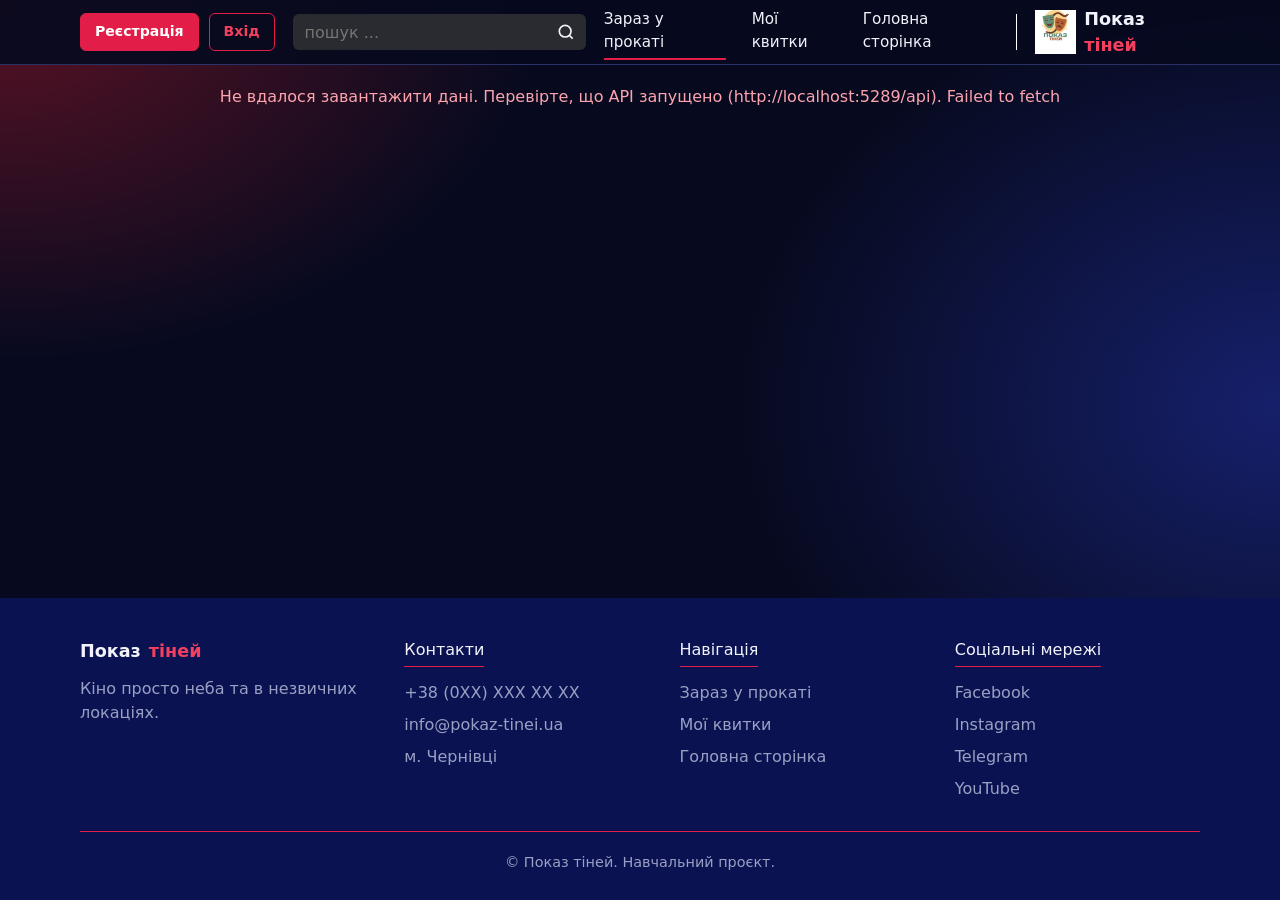
==== frontend/booking.html @ ea121859 "v0.5" ====
<!DOCTYPE html>
<html lang="uk">
<head>
  <meta charset="UTF-8">
  <meta name="viewport" content="width=device-width, initial-scale=1">
  <title>Бронювання — Показ тіней</title>
  <link rel="stylesheet" href="main.css">
</head>
<body>
<div id="header"></div>
<main class="wrap" id="content"><p class="msg">Завантаження…</p></main>
<div id="footer"></div>

<script src="app.js"></script>
<script>
header("films"); footer();

const $ = id => document.getElementById(id);
const qs = new URLSearchParams(location.search);
const ROWS = ["A", "B", "C", "D", "E"], VIP_ROWS = ["E"];   // останній ряд VIP, ціна ×1.5
const selected = new Set();
let movie, sessions = [], session, taken = new Set();

const isVip = code => VIP_ROWS.includes(code[0]);
const seatPrice = code => isVip(code) ? Math.round(session.price * 1.5) : Number(session.price);
const box = $("content");

(async () => {
  try {
    const sid = Number(qs.get("session")), mid = Number(qs.get("movie"));
    const all = await api("/sessions");
    const picked = sid ? all.find(s => s.id === sid) : null;
    const movieId = picked ? picked.movieId : mid;
    if (!movieId) { location.replace("catalog.html"); return; }

    movie = await api("/movies/" + movieId);
    sessions = all.filter(s => s.movieId === movieId && new Date(s.startTime) > new Date())
                  .sort((a, b) => new Date(a.startTime) - new Date(b.startTime));
    if (!sessions.length) {
      box.innerHTML = `<p class="msg">Для цього фільму поки немає сеансів. <a href="catalog.html" style="text-decoration:underline">До каталогу</a></p>`;
      return;
    }
    session = sessions.find(s => s.id === sid) || sessions[0];
    draw();
    fillDates();
    await loadSession(session);
  } catch (e) { showError(box, e); }
})();

function draw() {
  box.innerHTML = `
    <div class="bk">
      <div>
        <h1>${esc(movie.title)}</h1>
        <div class="metaline">
          <span class="tag">${esc(movie.genre)}</span><span>${durText(movie.durationMinutes)}</span>
          ${movie.rating != null ? `<span class="star">★ ${esc(movie.rating)}</span>` : ""}
        </div>
        <p class="clamp">${esc(movie.description)}</p>

        <div class="panel">
          <h3>Оберіть параметри</h3>
          <div class="params">
            <label>Дата<select id="dsel"></select></label>
            <label>Час<select id="tsel"></select></label>
          </div>
        </div>

        <div class="panel">
          <h3>Оберіть місця</h3>
          <div class="screen"></div><div class="scr-l">ЕКРАН</div>
          <div id="seats"></div>
          <div class="legend">
            <span><i class="sw" style="background:#555"></i>Вільне</span>
            <span><i class="sw" style="background:#000;border-color:#fff"></i>Зайняте</span>
            <span><i class="sw" style="background:#9b0000"></i>VIP</span>
            <span><i class="sw" style="background:#ff4d6d;border-color:#fff"></i>Обране</span>
          </div>
        </div>
      </div>

      <aside class="panel sum">
        <h3>Підсумок бронювання</h3>
        <dl>
          <dt>Фільм:</dt><dd id="s-film"></dd>
          <dt>Дата:</dt><dd id="s-date"></dd>
          <dt>Час:</dt><dd id="s-time"></dd>
          <dt>Локація:</dt><dd id="s-loc"></dd>
          <dt>Місця:</dt><dd id="s-seats"></dd>
          <dt>Тип квитка:</dt><dd id="s-type"></dd>
        </dl>
        <div class="total"><span>Всього:</span><b id="s-total"></b></div>
        <button class="btn" id="buy" disabled>${USER_ID ? "Підтвердити бронювання" : "Увійти й забронювати"}</button>
        <small>Натиснувши кнопку, ви погоджуєтесь з умовами бронювання</small>
      </aside>
    </div>`;

  $("dsel").onchange = () => {
    session = sessions.find(s => dayKey(s.startTime) === $("dsel").value);
    fillTimes();
    loadSession(session);
  };
  $("tsel").onchange = () => loadSession(sessions.find(s => s.id === Number($("tsel").value)));

  $("seats").onclick = e => {
    const b = e.target.closest(".seat");
    if (!b || b.disabled) return;
    const code = b.dataset.s;
    selected.has(code) ? selected.delete(code) : selected.add(code);
    renderSeats();
    updateSummary();
  };

  $("buy").onclick = async () => {
    if (!USER_ID) {
      location.href = "login.html?next=" + encodeURIComponent("booking.html?session=" + session.id);
      return;
    }
    $("buy").disabled = true;
    try {
      for (const seat of selected) {
        await api("/tickets", { method: "POST", body: JSON.stringify({ sessionId: session.id, userId: USER_ID, seatNumber: seat }) });
      }
      toast("Бронювання підтверджено");
      setTimeout(() => location.href = "tickets.html", 900);
    } catch (err) {
      toast(err.detail || "Не вдалося забронювати");
      await loadSession(session);
    }
  };
}

function fillDates() {
  const today = dayKey(new Date());
  const days = [...new Set(sessions.map(s => dayKey(s.startTime)))];
  $("dsel").innerHTML = days.map(d => {
    const s = sessions.find(x => dayKey(x.startTime) === d);
    return `<option value="${d}" ${d === dayKey(session.startTime) ? "selected" : ""}>${d === today ? "Сьогодні, " : ""}${fmtDate(s.startTime)}</option>`;
  }).join("");
  fillTimes();
}

function fillTimes() {
  const list = sessions.filter(s => dayKey(s.startTime) === $("dsel").value);
  $("tsel").innerHTML = list.map(s =>
    `<option value="${s.id}" ${s.id === session.id ? "selected" : ""}>${fmtTime(s.startTime)}${s.location ? " · " + esc(s.location) : ""}${s.hall ? " · " + esc(s.hall) : ""}</option>`
  ).join("");
}

async function loadSession(s) {
  session = s;
  selected.clear();
  taken = new Set();
  try {
    const tickets = await api("/tickets");
    tickets.filter(t => t.sessionId === s.id && !isCancelled(t.status)).forEach(t => taken.add(t.seatNumber));
  } catch {}
  renderSeats();
  updateSummary();
}

function renderSeats() {
  const seat = r => i => {
    const code = r + i;
    const cls = ["seat", VIP_ROWS.includes(r) ? "vip" : "", taken.has(code) ? "taken" : "", selected.has(code) ? "sel" : ""].join(" ");
    return `<button class="${cls}" data-s="${code}" ${taken.has(code) ? "disabled" : ""}
      aria-pressed="${selected.has(code)}" aria-label="Місце ${code}${VIP_ROWS.includes(r) ? ", VIP" : ""}">${i}</button>`;
  };
  $("seats").innerHTML = ROWS.map(r => `
    <div class="srow"><b>${r}</b>
      <div class="half">${[1, 2, 3, 4].map(seat(r)).join("")}</div>
      <div class="half">${[5, 6, 7, 8].map(seat(r)).join("")}</div>
    </div>`).join("");
}

function updateSummary() {
  const seats = [...selected].sort((a, b) => a.localeCompare(b, undefined, { numeric: true }));
  const types = [...new Set(seats.map(c => isVip(c) ? "VIP" : "Стандарт"))];
  const total = seats.reduce((sum, c) => sum + seatPrice(c), 0);
  $("s-film").textContent = movie.title;
  $("s-date").textContent = fmtDate(session.startTime);
  $("s-time").textContent = fmtTime(session.startTime);
  $("s-loc").textContent = session.location || "—";
  $("s-seats").textContent = seats.length ? seats.join(", ") : "—";
  $("s-type").textContent = types.length ? types.join(", ") : "—";
  $("s-total").textContent = price(total);
  $("buy").disabled = !seats.length;
}
</script>
</body>
</html>
---- frontend/main.css ----
:root{--bg:#070a1f;--panel:#0d1233;--panel2:#141a45;--line:#2a3166;--red:#e11d48;--red-hover:#f43f5e;--text:#f2f3fa;--muted:#9aa0c3;--ok:#34d399}
*{box-sizing:border-box;margin:0;padding:0}
html{scroll-behavior:smooth}
body{font-family:Inter,system-ui,-apple-system,"Segoe UI",sans-serif;color:var(--text);min-height:100vh;display:flex;flex-direction:column;line-height:1.5;
  background:radial-gradient(900px 600px at 0 0,#5a1224 0,transparent 60%),radial-gradient(900px 700px at 100% 45%,#16206b 0,transparent 60%),var(--bg);background-attachment:fixed}
main{flex:1}
a{color:inherit;text-decoration:none}
:focus-visible{outline:2px solid var(--red-hover);outline-offset:2px}
.wrap{max-width:1160px;margin:0 auto;padding:0 20px}
h1,h2,h3{font-weight:500}

/* ---------- шапка ---------- */
header.top{position:sticky;top:0;z-index:20;background:rgba(7,10,31,.92);backdrop-filter:blur(8px);border-bottom:1px solid var(--line)}
header.top .wrap{display:flex;align-items:center;gap:18px;height:64px}
.auth{display:flex;gap:10px;align-items:center}
.hsearch{display:flex;align-items:center;background:#2a2b30;border-radius:6px;width:300px;max-width:30vw}
.hsearch input{flex:1;min-width:0;height:36px;background:none;border:0;color:var(--text);font:inherit;padding:0 12px}
.hsearch button{background:none;border:0;color:var(--text);padding:0 10px;cursor:pointer;display:flex}
nav{display:flex;gap:26px;margin-left:auto;font-size:.95rem}
nav a{padding:4px 0;border-bottom:2px solid transparent}
nav a.active{border-bottom-color:var(--red)}
nav a:hover{color:var(--red-hover)}
.hdiv{width:1px;height:36px;background:#fff}
.logo{display:flex;align-items:center;gap:8px;font-weight:700;font-size:1.1rem}
.logo img{height:44px;width:auto}
.logo em{color:var(--red-hover);font-style:normal}
.avatar{width:38px;height:38px;border-radius:50%;background:var(--red);display:grid;place-items:center;font-weight:700}

/* ---------- кнопки ---------- */
.btn{display:inline-flex;align-items:center;justify-content:center;gap:8px;border:1px solid var(--red);cursor:pointer;font:inherit;font-weight:600;padding:10px 20px;border-radius:6px;background:var(--red);color:#fff;transition:background .15s}
.btn:hover{background:var(--red-hover);border-color:var(--red-hover)}
.btn.outline{background:transparent;color:var(--red-hover)}
.btn.outline:hover{background:rgba(225,29,72,.14)}
.btn.ghost{background:transparent;border-color:var(--line);color:var(--text)}
.btn.ghost:hover{border-color:var(--red-hover);background:transparent}
.btn.small{padding:7px 14px;font-size:.88rem}
.btn:disabled{opacity:.45;cursor:not-allowed}

/* ---------- рейтинг / тривалість ---------- */
.meta{display:flex;gap:18px;align-items:center;flex-wrap:wrap;margin:14px 0 18px}
.meta span{display:flex;align-items:center;gap:6px}
.rate small{color:var(--muted)}
.imdb{background:#f5c518;color:#000;font-weight:800;font-size:.62rem;padding:1px 4px;border-radius:3px}

/* ---------- слайдер ---------- */
.hero{position:relative;height:clamp(320px,42vw,440px);overflow:hidden;background:#000}
.slide{position:absolute;inset:0;opacity:0;transition:opacity .7s;display:flex;align-items:center;justify-content:flex-end;
  padding:0 max(20px,calc((100% - 1120px)/2));background:linear-gradient(135deg,#3a0f25,#101a55) center/cover no-repeat}
.slide::before{content:"";position:absolute;inset:0;background:linear-gradient(270deg,rgba(0,0,0,.78),rgba(0,0,0,.1) 75%)}
.slide.on{opacity:1}
.slide-body{position:relative;max-width:460px;text-align:right}
.slide-body h1{font-size:clamp(1.6rem,3.6vw,2.4rem);font-weight:700;text-transform:uppercase}
.slide-body p{color:#e3e5f5;font-size:.9rem;display:-webkit-box;-webkit-line-clamp:5;-webkit-box-orient:vertical;overflow:hidden;margin-top:10px}
.slide-body .meta{justify-content:flex-end}
.hero .ctrl{position:absolute;left:0;right:0;bottom:16px;display:flex;justify-content:center;align-items:center;gap:12px;z-index:2}
.arrow,.rail-arrow{width:38px;height:38px;border-radius:50%;border:1px solid var(--red);background:rgba(7,10,31,.8);color:var(--red-hover);font-size:1.4rem;cursor:pointer;line-height:1}
.dots{display:flex;gap:8px}
.dot{width:10px;height:10px;border-radius:50%;border:0;background:rgba(255,255,255,.35);cursor:pointer}
.dot.on{background:var(--red)}

/* ---------- секції і каруселі ---------- */
.block{padding:34px 0 8px}
.shead{display:flex;justify-content:space-between;align-items:center;margin-bottom:20px;gap:12px}
.shead h2,.block>h2{font-size:1.8rem}
.sep{border:0;border-top:1px solid var(--red);margin:30px 0 0;opacity:.8}
.railwrap{position:relative}
.rail{--n:4;--gap:24px;display:flex;gap:var(--gap);overflow-x:auto;scroll-snap-type:x mandatory;scrollbar-width:none}
.rail::-webkit-scrollbar{display:none}
.rail .film-card{flex:0 0 calc((100% - (var(--n) - 1) * var(--gap)) / var(--n));scroll-snap-align:start}
.rail.soon{--n:3}
.rail.soon .pic{aspect-ratio:16/10}
.rail-arrow{position:absolute;top:38%;z-index:2}
.rail-arrow.l{left:-18px}.rail-arrow.r{right:-18px}
.railwrap.noscroll .rail-arrow{display:none}

.film-card{display:block}
.film-card .pic{position:relative;aspect-ratio:293/344;border-radius:12px;overflow:hidden;background:linear-gradient(160deg,#2a1230,#101a55);display:flex;align-items:center;justify-content:center;font-size:3rem;font-weight:700;color:var(--muted)}
.film-card .pic img{position:absolute;inset:0;width:100%;height:100%;object-fit:cover;transition:transform .25s}
.film-card:hover .pic img{transform:scale(1.03)}
.film-card .info{position:absolute;left:0;right:0;bottom:0;display:flex;justify-content:space-between;align-items:center;gap:8px;padding:7px 14px;background:rgba(30,32,38,.9);font-size:.88rem;color:var(--text);font-weight:400}
.film-card .info span{display:flex;align-items:center;gap:6px}
.film-card .date{background:var(--red);padding:0 8px;border-radius:3px;font-size:.78rem}
.film-card .name{text-align:center;margin-top:10px;font-size:1rem}
.film-card:hover .name{color:var(--red-hover)}

/* ---------- банер ---------- */
.promo{position:relative;min-height:300px;display:flex;align-items:center;margin:26px 0 0;background:#000 right center/cover no-repeat}
.promo::before{content:"";position:absolute;inset:0;background:linear-gradient(90deg,#000 0,#000 32%,rgba(0,0,0,.15) 80%)}
.promo .wrap{position:relative;width:100%;padding-top:30px;padding-bottom:30px}
.promo .box{max-width:420px}
.promo h2{font-size:1.5rem}
.promo .gen{color:var(--muted);font-size:.85rem;margin-bottom:8px}
.promo p{font-size:.88rem;color:#d9dcf0}

/* ---------- сторінка фільму ---------- */
.film{display:grid;grid-template-columns:390px 1fr;gap:40px;padding:44px 0 10px}
.poster-big{position:relative;aspect-ratio:2/3;border-radius:6px;overflow:hidden;background:linear-gradient(160deg,#2a1230,#101a55);display:flex;align-items:center;justify-content:center;font-size:4rem;font-weight:700;color:var(--muted)}
.poster-big img{position:absolute;inset:0;width:100%;height:100%;object-fit:cover}
.film h1{font-size:2.4rem}
.metaline{display:flex;gap:16px;align-items:center;margin:8px 0 22px;flex-wrap:wrap}
.tag{background:#2a2b30;padding:3px 12px;border-radius:4px}
.star{color:var(--text)}
.film h3{font-size:1.25rem;margin-bottom:10px}
.desc{max-width:78ch;color:#dfe1f2;margin-bottom:26px}
.actions{display:flex;gap:14px;flex-wrap:wrap}
.sched{display:grid;grid-template-columns:repeat(auto-fill,minmax(300px,1fr));gap:20px;margin-top:20px}
.day{background:#2a2c52;border:1px solid #2c3380;border-radius:6px;padding:20px}
.day h4{font-weight:500;font-size:1.15rem}
.day .where{color:var(--muted);margin:4px 0 12px}
.day .times{display:flex;gap:12px;flex-wrap:wrap}
.chip-time{border:1px solid var(--red);color:var(--red-hover);padding:2px 12px;border-radius:4px}
.chip-time:hover{background:rgba(225,29,72,.18)}
.reviews{display:grid;grid-template-columns:1fr 1fr;gap:24px;margin-top:20px}
.review{background:#1c1c24;border-radius:8px;padding:18px}
.rhead{display:flex;gap:12px;align-items:center;margin-bottom:10px}
.av{width:40px;height:40px;border-radius:50%;background:var(--panel2);display:grid;place-items:center;font-weight:700}
.stars{color:var(--red);letter-spacing:2px}
.stars small{color:var(--muted);letter-spacing:0}
.rform{display:none;background:#1c1c24;border-radius:8px;padding:18px;margin-top:20px}
.rform.open{display:block}
.rform textarea{width:100%;min-height:90px;margin:10px 0;border-radius:6px;border:1px solid var(--line);background:var(--panel2);color:var(--text);font:inherit;padding:10px;resize:vertical}
.pick{display:flex;gap:2px}
.pick button{background:none;border:0;font-size:1.7rem;color:#555;cursor:pointer}
.pick button.on{color:var(--red)}

/* ---------- бронювання ---------- */
.bk{display:grid;grid-template-columns:1fr 300px;gap:30px;align-items:start;padding:40px 0 10px}
.bk h1{font-size:2.2rem}
.clamp{display:-webkit-box;-webkit-line-clamp:2;-webkit-box-orient:vertical;overflow:hidden;color:#dfe1f2;margin-bottom:24px}
.panel{background:rgba(8,6,12,.82);border:1px solid #26262e;border-radius:8px;padding:24px;margin-bottom:28px}
.panel h3{font-size:1.3rem;margin-bottom:18px}
.params{display:grid;grid-template-columns:1fr 1fr;gap:24px}
.params label{display:grid;gap:6px;font-size:.85rem}
.params select{height:46px;border-radius:6px;border:1px solid #d6d8ea;background:transparent;color:var(--text);font:inherit;padding:0 12px}
.params select option{background:var(--panel);color:var(--text)}
.screen{height:10px;border-radius:99px;background:#a91d36;max-width:600px;margin:20px auto 8px}
.scr-l{text-align:center;margin-bottom:26px}
.srow{display:flex;align-items:center;justify-content:center;gap:26px;margin-bottom:14px}
.srow>b{width:22px;font-weight:500;font-size:1.1rem}
.half{display:flex;gap:10px}
.seat{width:clamp(30px,5.2vw,52px);height:clamp(28px,4.8vw,48px);border-radius:6px;border:1px solid #c9c9d1;background:#555;color:#ddd;cursor:pointer;font:inherit;font-size:.75rem}
.seat.vip{background:#9b0000}
.seat.taken{background:#000;border-color:#fff;color:#666;cursor:not-allowed}
.seat.sel{background:#ff4d6d;border-color:#fff;color:#fff;box-shadow:0 0 0 2px rgba(255,77,109,.35)}
.seat:hover:not(:disabled):not(.sel){border-color:var(--red-hover)}
.legend{display:flex;gap:24px;justify-content:center;flex-wrap:wrap;margin-top:24px}
.legend span{display:flex;align-items:center;gap:8px}
.sw{width:26px;height:24px;border-radius:4px;border:1px solid #c9c9d1}
.sum{position:sticky;top:84px}
.sum h3{text-align:center}
.sum dl{display:grid;grid-template-columns:auto 1fr;gap:10px 12px;font-size:.9rem}
.sum dt{color:var(--muted)}
.sum dd{text-align:right}
.total{display:flex;justify-content:space-between;align-items:center;font-size:1.3rem;border-top:1px solid var(--line);margin:18px 0;padding-top:18px}
.sum .btn{width:100%}
.sum small{display:block;text-align:center;color:var(--muted);margin-top:10px;font-size:.72rem}

/* ---------- квитки, повідомлення ---------- */
.ticket{display:flex;justify-content:space-between;align-items:center;gap:16px;background:var(--panel);border:1px solid var(--line);border-radius:12px;padding:16px 20px;margin-bottom:12px;flex-wrap:wrap}
.ticket h3{font-size:1.05rem}
.badge{font-size:.78rem;padding:3px 10px;border-radius:99px;border:1px solid var(--line);color:var(--muted)}
.badge.paid{color:var(--ok);border-color:var(--ok)}
.badge.cancelled{color:var(--red-hover);border-color:var(--red-hover)}
.msg{color:var(--muted);padding:20px 0}
.msg.err{color:#fda4af}
#toast{position:fixed;left:50%;bottom:28px;transform:translateX(-50%);background:var(--panel2);border:1px solid var(--line);padding:11px 20px;border-radius:10px;opacity:0;pointer-events:none;transition:opacity .2s;z-index:50}
#toast.show{opacity:1}

/* ---------- підвал ---------- */
footer{border-top:1px solid var(--line);margin-top:50px;padding:26px 0;color:var(--muted);font-size:.85rem}
footer.big{background:#0a1252;border:0;padding:40px 0 26px;font-size:1rem}
.foot4{display:grid;grid-template-columns:1.2fr 1fr 1fr 1fr;gap:30px}
.foot4 h4{color:var(--text);font-weight:500;margin-bottom:14px;padding-bottom:4px;border-bottom:1px solid var(--red);display:inline-block}
.foot4 ul{list-style:none;display:grid;gap:8px}
.foot4 a:hover{color:var(--text)}
footer.big .logo{color:var(--text)}
footer.big .copy{margin-top:30px;padding-top:20px;border-top:1px solid var(--red);text-align:center;font-size:.9rem}

/* ---------- адаптив ---------- */
@media(max-width:980px){
  nav{display:none}.hdiv{display:none}.hsearch{margin-left:auto}
  .rail{--n:3}.film{grid-template-columns:260px 1fr;gap:26px}
  .bk{grid-template-columns:1fr}.sum{position:static}.reviews{grid-template-columns:1fr}
}
@media(max-width:720px){
  .rail{--n:2;--gap:14px}.rail.soon{--n:1}
  .film{grid-template-columns:1fr}.poster-big{max-width:260px}
  .foot4{grid-template-columns:1fr 1fr}.params{grid-template-columns:1fr}
  .slide{justify-content:center}.slide-body{text-align:center}.slide-body .meta{justify-content:center}
  .hsearch{max-width:none;flex:1}.auth .btn.outline{display:none}
  .srow{gap:10px}.half{gap:5px}.rail-arrow.l{left:-8px}.rail-arrow.r{right:-8px}
}
@media(prefers-reduced-motion:reduce){*{transition:none!important;scroll-behavior:auto!important}}
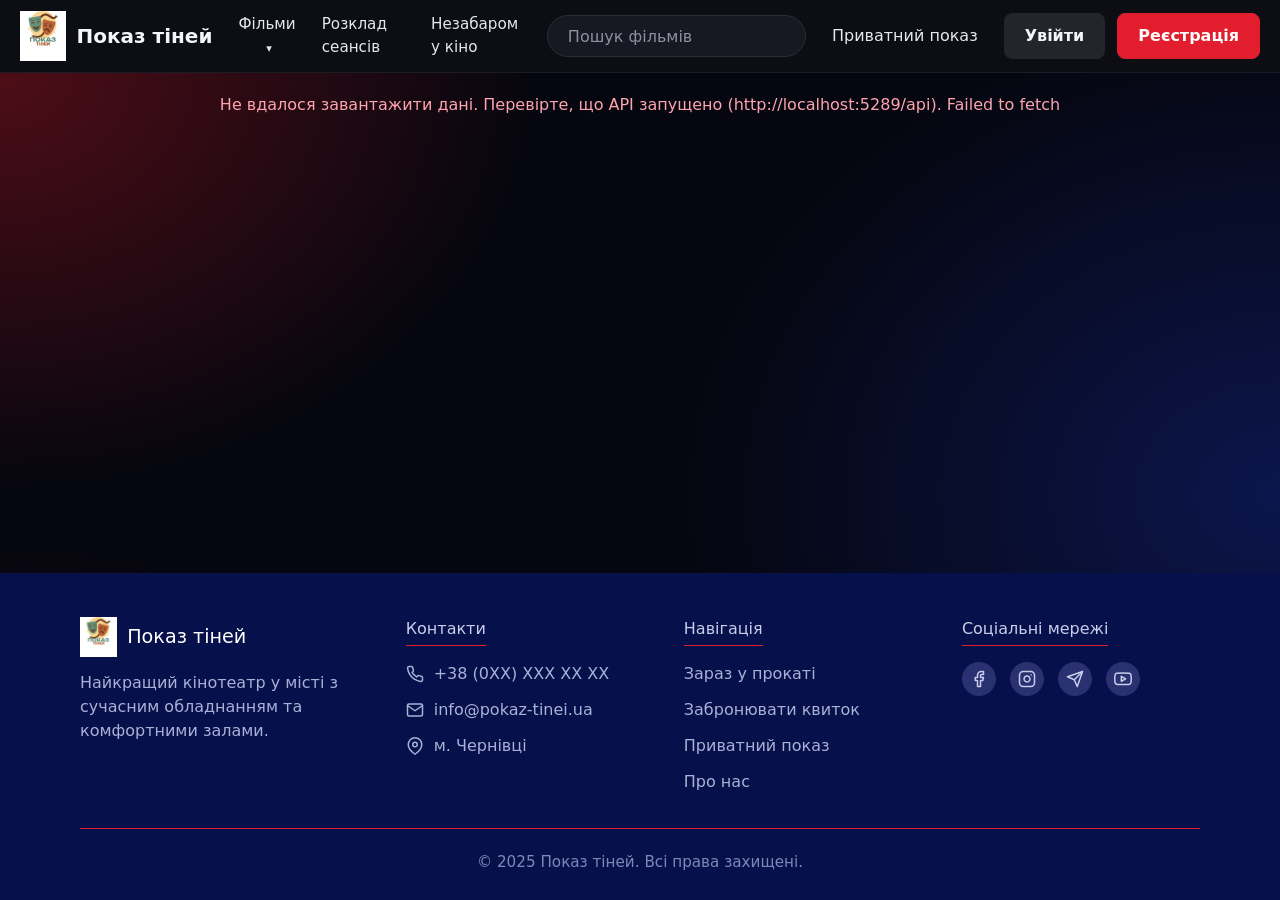
==== commit fe835af2: "v0.6" ====
--- a/frontend/booking.html
+++ b/frontend/booking.html
@@ -17,13 +17,15 @@
 
 const $ = id => document.getElementById(id);
 const qs = new URLSearchParams(location.search);
-const ROWS = ["A", "B", "C", "D", "E"], VIP_ROWS = ["E"];   // останній ряд VIP, ціна ×1.5
+const box = $("content");
+const HOLD_SEC = 600;
 const selected = new Set();
-let movie, sessions = [], session, taken = new Set();
-
-const isVip = code => VIP_ROWS.includes(code[0]);
-const seatPrice = code => isVip(code) ? Math.round(session.price * 1.5) : Number(session.price);
-const box = $("content");
+let movie, sessions = [], session, taken = new Set(), type = "std", holdLeft = 0, holdTimer = null;
+
+const stdPrice = () => Number(session.price);
+const vipPrice = () => stdPrice() + VIP_EXTRA;
+const seatPrice = c => isVipSeat(c) ? vipPrice() : stdPrice();
+const byTime = (a, b) => new Date(a.startTime) - new Date(b.startTime);
 
 (async () => {
   try {
@@ -34,8 +36,7 @@
     if (!movieId) { location.replace("catalog.html"); return; }
 
     movie = await api("/movies/" + movieId);
-    sessions = all.filter(s => s.movieId === movieId && new Date(s.startTime) > new Date())
-                  .sort((a, b) => new Date(a.startTime) - new Date(b.startTime));
+    sessions = all.filter(s => s.movieId === movieId && new Date(s.startTime) > new Date()).sort(byTime);
     if (!sessions.length) {
       box.innerHTML = `<p class="msg">Для цього фільму поки немає сеансів. <a href="catalog.html" style="text-decoration:underline">До каталогу</a></p>`;
       return;
@@ -48,52 +49,68 @@
 })();
 
 function draw() {
+  const saved = JSON.parse(localStorage.getItem("contact") || "null") || {};
+  const email = saved.email || (USER && USER.email) || "";
+  const phone = saved.phone || (USER && USER.phone) || "";
+  const sub = [durText(movie.durationMinutes), movie.ageRating].filter(Boolean).join(" · ");
+
   box.innerHTML = `
-    <div class="bk">
-      <div>
-        <h1>${esc(movie.title)}</h1>
-        <div class="metaline">
-          <span class="tag">${esc(movie.genre)}</span><span>${durText(movie.durationMinutes)}</span>
-          ${movie.rating != null ? `<span class="star">★ ${esc(movie.rating)}</span>` : ""}
-        </div>
-        <p class="clamp">${esc(movie.description)}</p>
-
-        <div class="panel">
-          <h3>Оберіть параметри</h3>
-          <div class="params">
-            <label>Дата<select id="dsel"></select></label>
-            <label>Час<select id="tsel"></select></label>
-          </div>
-        </div>
-
-        <div class="panel">
-          <h3>Оберіть місця</h3>
-          <div class="screen"></div><div class="scr-l">ЕКРАН</div>
-          <div id="seats"></div>
-          <div class="legend">
-            <span><i class="sw" style="background:#555"></i>Вільне</span>
-            <span><i class="sw" style="background:#000;border-color:#fff"></i>Зайняте</span>
-            <span><i class="sw" style="background:#9b0000"></i>VIP</span>
-            <span><i class="sw" style="background:#ff4d6d;border-color:#fff"></i>Обране</span>
-          </div>
+  <div class="bk">
+    <div>
+      <div class="card"><div class="mv-head">
+        <div>
+          <h1>${esc(movie.title)}</h1>
+          <div class="loc">${esc(sub)}${movie.rating != null ? ` · <span class="ystar">★</span> ${esc(movie.rating)}` : ""}</div>
+        </div>
+        <div class="loc" id="where"></div>
+      </div></div>
+
+      <div class="card"><h3>Оберіть параметри</h3>
+        <div class="params3">
+          <label class="f"><span>Дата</span><select id="dsel"></select></label>
+          <label class="f"><span>Час</span><select id="tsel"></select></label>
+          <label class="f"><span>Тип квитка</span><select id="ysel"></select></label>
         </div>
       </div>
 
-      <aside class="panel sum">
-        <h3>Підсумок бронювання</h3>
-        <dl>
-          <dt>Фільм:</dt><dd id="s-film"></dd>
-          <dt>Дата:</dt><dd id="s-date"></dd>
-          <dt>Час:</dt><dd id="s-time"></dd>
-          <dt>Локація:</dt><dd id="s-loc"></dd>
-          <dt>Місця:</dt><dd id="s-seats"></dd>
-          <dt>Тип квитка:</dt><dd id="s-type"></dd>
-        </dl>
-        <div class="total"><span>Всього:</span><b id="s-total"></b></div>
-        <button class="btn" id="buy" disabled>${USER_ID ? "Підтвердити бронювання" : "Увійти й забронювати"}</button>
-        <small>Натиснувши кнопку, ви погоджуєтесь з умовами бронювання</small>
-      </aside>
-    </div>`;
+      <div class="card">
+        <div class="screen"></div><div class="scr-l">ЕКРАН</div>
+        <div id="seats"></div>
+        <div class="legend">
+          <span><i class="sw" style="background:#2a2b34"></i>Вільне</span>
+          <span><i class="sw" style="background:#15161d;border:1px solid #444"></i>Зайнято</span>
+          <span><i class="sw" style="background:var(--red)"></i><span id="vipLeg">VIP</span></span>
+          <span><i class="sw" style="background:#fff"></i>Ваш вибір</span>
+        </div>
+      </div>
+
+      <div class="card"><h3>Контакти для квитка</h3>
+        <div class="params2">
+          <label class="f"><span>Email*</span><input id="email" type="email" placeholder="your@email.com" autocomplete="email" value="${esc(email)}"></label>
+          <label class="f"><span>Телефон*</span><input id="phone" type="tel" placeholder="+380 __ ___ __ __" autocomplete="tel" value="${esc(phone)}"></label>
+        </div>
+        <label class="check" style="margin-top:22px"><input type="checkbox" id="save"> Зберегти дані для наступних замовлень</label>
+      </div>
+    </div>
+
+    <aside class="card sum">
+      <h3>Підсумок бронювання</h3>
+      <dl>
+        <dt>Фільм</dt><dd id="s-film"></dd>
+        <dt>Дата</dt><dd id="s-date"></dd>
+        <dt>Час</dt><dd id="s-time"></dd>
+        <dt>Локація</dt><dd id="s-loc"></dd>
+        <dt>Місця</dt><dd id="s-seats"></dd>
+        <dt>Сервісний збір</dt><dd id="s-fee"></dd>
+      </dl>
+      <div class="total"><span>Всього:</span><b id="s-total"></b></div>
+      <div class="hold" id="hold" hidden></div>
+      <button class="btn" id="buy" disabled>Перейти до оплати</button>
+      <small>Місця утримуються 10 хвилин після переходу до оплати</small>
+    </aside>
+  </div>`;
+
+  maskPhone($("phone"));
 
   $("dsel").onchange = () => {
     session = sessions.find(s => dayKey(s.startTime) === $("dsel").value);
@@ -101,28 +118,29 @@
     loadSession(session);
   };
   $("tsel").onchange = () => loadSession(sessions.find(s => s.id === Number($("tsel").value)));
+  $("ysel").onchange = () => { type = $("ysel").value; selected.clear(); stopHold(); renderSeats(); updateSummary(); };
 
   $("seats").onclick = e => {
     const b = e.target.closest(".seat");
     if (!b || b.disabled) return;
     const code = b.dataset.s;
     selected.has(code) ? selected.delete(code) : selected.add(code);
+    if (selected.size === 1 && !holdTimer) startHold();
+    if (selected.size === 0) stopHold();
     renderSeats();
     updateSummary();
   };
 
   $("buy").onclick = async () => {
-    if (!USER_ID) {
-      location.href = "login.html?next=" + encodeURIComponent("booking.html?session=" + session.id);
-      return;
-    }
+    const email = $("email").value.trim(), phone = $("phone").value.trim();
+    if (!emailOk(email)) { toast("Введіть коректний email"); $("email").focus(); return; }
+    if (!phoneOk(phone)) { toast("Введіть телефон у форматі +380 XX XXX XX XX"); $("phone").focus(); return; }
+    if ($("save").checked) localStorage.setItem("contact", JSON.stringify({ email, phone }));
     $("buy").disabled = true;
     try {
-      for (const seat of selected) {
-        await api("/tickets", { method: "POST", body: JSON.stringify({ sessionId: session.id, userId: USER_ID, seatNumber: seat }) });
-      }
-      toast("Бронювання підтверджено");
-      setTimeout(() => location.href = "tickets.html", 900);
+      const order = await api("/orders", { method: "POST",
+        body: JSON.stringify({ sessionId: session.id, seats: [...selected], userId: USER_ID, email, phone }) });
+      location.href = "payment.html?order=" + encodeURIComponent(order.number);
     } catch (err) {
       toast(err.detail || "Не вдалося забронювати");
       await loadSession(session);
@@ -143,30 +161,40 @@
 function fillTimes() {
   const list = sessions.filter(s => dayKey(s.startTime) === $("dsel").value);
   $("tsel").innerHTML = list.map(s =>
-    `<option value="${s.id}" ${s.id === session.id ? "selected" : ""}>${fmtTime(s.startTime)}${s.location ? " · " + esc(s.location) : ""}${s.hall ? " · " + esc(s.hall) : ""}</option>`
-  ).join("");
+    `<option value="${s.id}" ${s.id === session.id ? "selected" : ""}>${fmtTime(s.startTime)}</option>`).join("");
+}
+
+function fillTypes() {
+  $("ysel").innerHTML =
+    `<option value="std" ${type === "std" ? "selected" : ""}>Стандарт · ${price(stdPrice())}</option>` +
+    `<option value="vip" ${type === "vip" ? "selected" : ""}>VIP · ${price(vipPrice())}</option>`;
+  $("vipLeg").textContent = "VIP · " + price(vipPrice());
 }
 
 async function loadSession(s) {
   session = s;
   selected.clear();
+  stopHold();
   taken = new Set();
   try {
-    const tickets = await api("/tickets");
-    tickets.filter(t => t.sessionId === s.id && !isCancelled(t.status)).forEach(t => taken.add(t.seatNumber));
+    const tickets = await api("/tickets?sessionId=" + s.id);
+    tickets.filter(t => !isCancelled(t.status)).forEach(t => taken.add(t.seatNumber));
   } catch {}
+  $("where").textContent = [s.location, s.hall].filter(Boolean).join(" · ");
+  fillTypes();
   renderSeats();
   updateSummary();
 }
 
 function renderSeats() {
+  const vipOnly = type === "vip";
   const seat = r => i => {
-    const code = r + i;
-    const cls = ["seat", VIP_ROWS.includes(r) ? "vip" : "", taken.has(code) ? "taken" : "", selected.has(code) ? "sel" : ""].join(" ");
-    return `<button class="${cls}" data-s="${code}" ${taken.has(code) ? "disabled" : ""}
-      aria-pressed="${selected.has(code)}" aria-label="Місце ${code}${VIP_ROWS.includes(r) ? ", VIP" : ""}">${i}</button>`;
-  };
-  $("seats").innerHTML = ROWS.map(r => `
+    const code = seatCode(r, i), vip = r === VIP_ROW, t = taken.has(code), off = vip !== vipOnly;
+    const cls = ["seat", vip ? "vip" : "", t ? "taken" : "", off && !t ? "dis" : "", selected.has(code) ? "sel" : ""].join(" ");
+    return `<button class="${cls}" data-s="${code}" ${t || off ? "disabled" : ""} aria-pressed="${selected.has(code)}"
+      aria-label="Ряд ${r}, місце ${i}${vip ? ", VIP" : ""}${t ? ", зайнято" : ""}">${t ? "×" : i}</button>`;
+  };
+  $("seats").innerHTML = Array.from({ length: ROWS_N }, (_, k) => k + 1).map(r => `
     <div class="srow"><b>${r}</b>
       <div class="half">${[1, 2, 3, 4].map(seat(r)).join("")}</div>
       <div class="half">${[5, 6, 7, 8].map(seat(r)).join("")}</div>
@@ -174,18 +202,35 @@
 }
 
 function updateSummary() {
-  const seats = [...selected].sort((a, b) => a.localeCompare(b, undefined, { numeric: true }));
-  const types = [...new Set(seats.map(c => isVip(c) ? "VIP" : "Стандарт"))];
-  const total = seats.reduce((sum, c) => sum + seatPrice(c), 0);
+  const seats = [...selected];
+  const sub = seats.reduce((sum, c) => sum + seatPrice(c), 0);
+  const fee = Math.round(sub * FEE_RATE);
   $("s-film").textContent = movie.title;
   $("s-date").textContent = fmtDate(session.startTime);
   $("s-time").textContent = fmtTime(session.startTime);
-  $("s-loc").textContent = session.location || "—";
-  $("s-seats").textContent = seats.length ? seats.join(", ") : "—";
-  $("s-type").textContent = types.length ? types.join(", ") : "—";
-  $("s-total").textContent = price(total);
+  $("s-loc").textContent = [session.location, session.hall].filter(Boolean).join(" · ") || "—";
+  $("s-seats").textContent = seats.length ? seatsText(seats) : "—";
+  $("s-fee").textContent = seats.length ? price(fee) : "—";
+  $("s-total").textContent = price(sub + fee);
   $("buy").disabled = !seats.length;
+}
+
+const tickHold = () => {
+  $("hold").textContent = "Місце утримано " + String(Math.floor(holdLeft / 60)).padStart(2, "0") + ":" + String(holdLeft % 60).padStart(2, "0");
+};
+function stopHold() { clearInterval(holdTimer); holdTimer = null; if ($("hold")) $("hold").hidden = true; }
+function startHold() {
+  holdLeft = HOLD_SEC;
+  $("hold").hidden = false;
+  tickHold();
+  holdTimer = setInterval(() => {
+    holdLeft--;
+    if (holdLeft <= 0) {
+      stopHold(); selected.clear(); renderSeats(); updateSummary();
+      toast("Час вибору минув. Оберіть місця знову.");
+    } else tickHold();
+  }, 1000);
 }
 </script>
 </body>
-</html> +</html>
--- a/frontend/main.css
+++ b/frontend/main.css
@@ -1,8 +1,15 @@
-:root{--bg:#070a1f;--panel:#0d1233;--panel2:#141a45;--line:#2a3166;--red:#e11d48;--red-hover:#f43f5e;--text:#f2f3fa;--muted:#9aa0c3;--ok:#34d399}
+:root{
+  --bg:#05060f;--panel:#15161d;--panel2:#1c1e27;--line:#25262e;
+  --red:#e11d2e;--red-hover:#f23a4a;--text:#f4f5fa;--muted:#9b9eb0;--ok:#34d399;
+  --teal:#2aa4d6;--blue:#2a46ff;--yellow:#f5c518;
+}
 *{box-sizing:border-box;margin:0;padding:0}
 html{scroll-behavior:smooth}
-body{font-family:Inter,system-ui,-apple-system,"Segoe UI",sans-serif;color:var(--text);min-height:100vh;display:flex;flex-direction:column;line-height:1.5;
-  background:radial-gradient(900px 600px at 0 0,#5a1224 0,transparent 60%),radial-gradient(900px 700px at 100% 45%,#16206b 0,transparent 60%),var(--bg);background-attachment:fixed}
+body{font-family:Inter,"Segoe UI",system-ui,-apple-system,sans-serif;color:var(--text);min-height:100vh;display:flex;flex-direction:column;line-height:1.5;
+  background:radial-gradient(900px 700px at 0% 8%,rgba(150,20,30,.5),transparent 60%),
+             radial-gradient(1000px 800px at 100% 55%,rgba(20,40,150,.45),transparent 60%),
+             radial-gradient(900px 600px at 0% 100%,rgba(130,20,30,.35),transparent 60%),var(--bg);
+  background-attachment:fixed}
 main{flex:1}
 a{color:inherit;text-decoration:none}
 :focus-visible{outline:2px solid var(--red-hover);outline-offset:2px}
@@ -10,59 +17,105 @@
 h1,h2,h3{font-weight:500}
 
 /* ---------- шапка ---------- */
-header.top{position:sticky;top:0;z-index:20;background:rgba(7,10,31,.92);backdrop-filter:blur(8px);border-bottom:1px solid var(--line)}
-header.top .wrap{display:flex;align-items:center;gap:18px;height:64px}
-.auth{display:flex;gap:10px;align-items:center}
-.hsearch{display:flex;align-items:center;background:#2a2b30;border-radius:6px;width:300px;max-width:30vw}
-.hsearch input{flex:1;min-width:0;height:36px;background:none;border:0;color:var(--text);font:inherit;padding:0 12px}
-.hsearch button{background:none;border:0;color:var(--text);padding:0 10px;cursor:pointer;display:flex}
-nav{display:flex;gap:26px;margin-left:auto;font-size:.95rem}
-nav a{padding:4px 0;border-bottom:2px solid transparent}
-nav a.active{border-bottom-color:var(--red)}
-nav a:hover{color:var(--red-hover)}
-.hdiv{width:1px;height:36px;background:#fff}
+header.top{position:sticky;top:0;z-index:30;background:#0d0e13;border-bottom:1px solid #1b1c24}
+header.top .wrap{display:flex;align-items:center;gap:26px;height:72px;max-width:1280px}
+.brand{display:flex;align-items:center;gap:10px;font-weight:700;font-size:1.25rem;white-space:nowrap}
+.brand img{height:50px;width:auto}
+.hnav{display:flex;align-items:center;gap:26px;font-size:.95rem;color:#e6e7ef}
+.hnav a,.ddbtn{padding:6px 0;color:inherit;background:none;border:0;font:inherit;cursor:pointer}
+.hnav a:hover,.ddbtn:hover{color:#fff}
+.dd{position:relative}
+.ddbtn i{font-style:normal;font-size:.7rem;margin-left:4px}
+.ddmenu{display:none;position:absolute;top:100%;left:-12px;min-width:200px;background:#15161d;border:1px solid var(--line);border-radius:10px;padding:6px;box-shadow:0 12px 30px rgba(0,0,0,.5)}
+.dd:hover .ddmenu,.dd:focus-within .ddmenu{display:block}
+.ddmenu a{display:block;padding:9px 12px;border-radius:6px}
+.ddmenu a:hover{background:#23242c}
+.hsearch{margin-left:auto;width:min(360px,28vw)}
+.hsearch input{width:100%;height:42px;border-radius:999px;border:1px solid #2b2c36;background:#171822;color:var(--text);font:inherit;padding:0 20px}
+.hsearch input::placeholder{color:#8d90a3}
+.hlink{white-space:nowrap;color:#e6e7ef}
+.hlink:hover{color:#fff}
+.hauth{display:flex;gap:12px;align-items:center}
+.avatar{width:40px;height:40px;border-radius:50%;background:var(--red);display:grid;place-items:center;font-weight:700}
+.avatar img{width:100%;height:100%;object-fit:cover;border-radius:50%}
 .logo{display:flex;align-items:center;gap:8px;font-weight:700;font-size:1.1rem}
 .logo img{height:44px;width:auto}
 .logo em{color:var(--red-hover);font-style:normal}
-.avatar{width:38px;height:38px;border-radius:50%;background:var(--red);display:grid;place-items:center;font-weight:700}
 
 /* ---------- кнопки ---------- */
-.btn{display:inline-flex;align-items:center;justify-content:center;gap:8px;border:1px solid var(--red);cursor:pointer;font:inherit;font-weight:600;padding:10px 20px;border-radius:6px;background:var(--red);color:#fff;transition:background .15s}
+.btn{display:inline-flex;align-items:center;justify-content:center;gap:8px;border:1px solid var(--red);cursor:pointer;font:inherit;font-weight:600;padding:10px 20px;border-radius:8px;background:var(--red);color:#fff;transition:background .15s,border-color .15s}
 .btn:hover{background:var(--red-hover);border-color:var(--red-hover)}
-.btn.outline{background:transparent;color:var(--red-hover)}
-.btn.outline:hover{background:rgba(225,29,72,.14)}
+.btn.dark{background:#23242c;border-color:#23242c;color:var(--text)}
+.btn.dark:hover{background:#2e2f39;border-color:#2e2f39}
+.btn.outline{background:rgba(0,0,0,.35);color:var(--red-hover)}
+.btn.outline:hover{background:rgba(225,29,46,.16)}
+.btn.teal{background:transparent;border-color:var(--teal);color:var(--teal);font-weight:500;border-radius:4px;padding:9px 18px}
+.btn.teal:hover{background:rgba(42,164,214,.14)}
 .btn.ghost{background:transparent;border-color:var(--line);color:var(--text)}
 .btn.ghost:hover{border-color:var(--red-hover);background:transparent}
 .btn.small{padding:7px 14px;font-size:.88rem}
+.btn.block-btn{width:100%}
 .btn:disabled{opacity:.45;cursor:not-allowed}
 
 /* ---------- рейтинг / тривалість ---------- */
 .meta{display:flex;gap:18px;align-items:center;flex-wrap:wrap;margin:14px 0 18px}
 .meta span{display:flex;align-items:center;gap:6px}
 .rate small{color:var(--muted)}
-.imdb{background:#f5c518;color:#000;font-weight:800;font-size:.62rem;padding:1px 4px;border-radius:3px}
+.imdb{background:var(--yellow);color:#000;font-weight:800;font-size:.62rem;padding:1px 4px;border-radius:3px}
+.ystar{color:var(--yellow)}
 
 /* ---------- слайдер ---------- */
-.hero{position:relative;height:clamp(320px,42vw,440px);overflow:hidden;background:#000}
+.hero{position:relative;height:clamp(340px,40vw,540px);overflow:hidden;background:#000}
 .slide{position:absolute;inset:0;opacity:0;transition:opacity .7s;display:flex;align-items:center;justify-content:flex-end;
   padding:0 max(20px,calc((100% - 1120px)/2));background:linear-gradient(135deg,#3a0f25,#101a55) center/cover no-repeat}
-.slide::before{content:"";position:absolute;inset:0;background:linear-gradient(270deg,rgba(0,0,0,.78),rgba(0,0,0,.1) 75%)}
+.slide::before{content:"";position:absolute;inset:0;background:linear-gradient(270deg,rgba(0,0,0,.78),rgba(0,0,0,.05) 75%)}
 .slide.on{opacity:1}
-.slide-body{position:relative;max-width:460px;text-align:right}
-.slide-body h1{font-size:clamp(1.6rem,3.6vw,2.4rem);font-weight:700;text-transform:uppercase}
-.slide-body p{color:#e3e5f5;font-size:.9rem;display:-webkit-box;-webkit-line-clamp:5;-webkit-box-orient:vertical;overflow:hidden;margin-top:10px}
+.slide-body{position:relative;max-width:520px;text-align:right}
+.slide-body h1{font-size:clamp(1.8rem,3.4vw,2.6rem);font-weight:800;text-transform:uppercase;line-height:1.1}
+.slide-body p{color:#e3e5f5;font-size:.88rem;display:-webkit-box;-webkit-line-clamp:5;-webkit-box-orient:vertical;overflow:hidden;margin-top:12px}
 .slide-body .meta{justify-content:flex-end}
-.hero .ctrl{position:absolute;left:0;right:0;bottom:16px;display:flex;justify-content:center;align-items:center;gap:12px;z-index:2}
-.arrow,.rail-arrow{width:38px;height:38px;border-radius:50%;border:1px solid var(--red);background:rgba(7,10,31,.8);color:var(--red-hover);font-size:1.4rem;cursor:pointer;line-height:1}
-.dots{display:flex;gap:8px}
-.dot{width:10px;height:10px;border-radius:50%;border:0;background:rgba(255,255,255,.35);cursor:pointer}
-.dot.on{background:var(--red)}
-
-/* ---------- секції і каруселі ---------- */
+.hbtns{display:flex;gap:14px;justify-content:flex-end;flex-wrap:wrap}
+.hero .ctrl{position:absolute;left:0;right:0;bottom:18px;display:flex;justify-content:center;align-items:center;gap:14px;z-index:2}
+.arrow,.rail-arrow{width:44px;height:44px;border-radius:50%;border:1px solid #7a1c27;background:rgba(15,8,12,.78);color:var(--red-hover);font-size:1.5rem;cursor:pointer;line-height:1}
+.arrow:hover,.rail-arrow:hover{border-color:var(--red-hover)}
+.dots{display:flex;gap:10px;align-items:center}
+.dot{width:12px;height:12px;border-radius:50%;border:0;background:var(--red);opacity:.7;cursor:pointer;transition:all .2s}
+.dot.on{width:22px;height:22px;opacity:1;box-shadow:0 0 14px 4px rgba(225,29,46,.6)}
+
+/* ---------- секції ---------- */
 .block{padding:34px 0 8px}
-.shead{display:flex;justify-content:space-between;align-items:center;margin-bottom:20px;gap:12px}
-.shead h2,.block>h2{font-size:1.8rem}
-.sep{border:0;border-top:1px solid var(--red);margin:30px 0 0;opacity:.8}
+.shead{display:flex;justify-content:space-between;align-items:flex-start;margin-bottom:20px;gap:12px}
+.shead h2,.block>h2{font-size:2rem;font-weight:700}
+.subh{color:var(--muted);font-size:1.1rem;margin-top:2px}
+.sep{border:0;border-top:1px solid var(--red);margin:34px 0 0;opacity:.8}
+
+/* сеанси сьогодні */
+.today{display:grid;grid-template-columns:repeat(4,1fr);gap:20px}
+.tcard{display:block;background:rgba(4,7,30,.9);border:1px solid #1f2756;border-radius:12px;padding:16px 18px;transition:border-color .15s,transform .15s}
+.tcard:hover{border-color:var(--teal);transform:translateY(-2px)}
+.trow{display:flex;justify-content:space-between;align-items:center}
+.ttime{font-size:1.9rem;font-weight:700}
+.pill-red{background:var(--red);border-radius:4px;font-size:.72rem;font-weight:700;padding:2px 10px}
+.tsub{color:#c9cbdc;font-size:.85rem;margin-top:6px}
+.tprice{color:var(--muted);font-size:.8rem;margin-top:2px}
+
+/* жанри і картки кінотеатру */
+.chips{display:flex;gap:10px;flex-wrap:wrap;margin-bottom:22px}
+.chip{background:#23242c;border:0;color:#cfd1de;padding:6px 18px;border-radius:99px;cursor:pointer;font:inherit;font-size:.85rem}
+.chip.on{background:var(--blue);color:#fff}
+.cgrid{display:grid;grid-template-columns:repeat(4,1fr);gap:26px}
+.ccard{background:rgba(4,6,26,.92);border:1px solid #1f2447;border-radius:14px;padding:10px 10px 14px;display:flex;flex-direction:column}
+.cpic{position:relative;display:flex;align-items:center;justify-content:center;aspect-ratio:5/4;border-radius:10px;overflow:hidden;background:linear-gradient(160deg,#2a1230,#101a55);font-size:3rem;font-weight:700;color:var(--muted)}
+.cpic img{position:absolute;inset:0;width:100%;height:100%;object-fit:cover;object-position:center 20%}
+.cbody{padding:12px 4px 0;display:flex;flex-direction:column;gap:8px;flex:1}
+.cbody h3{font-size:1.02rem;font-weight:600}
+.csub{color:var(--muted);font-size:.8rem}
+.gtags{display:flex;gap:8px;flex-wrap:wrap}
+.gtag{background:#23242c;color:#cfd1de;font-size:.72rem;padding:3px 12px;border-radius:99px}
+.cbtns{display:flex;gap:8px;margin-top:auto;padding-top:6px}
+.cbtns .btn{flex:1;padding:8px 10px;font-size:.88rem}
+
+/* карусель «скоро у прокаті» */
 .railwrap{position:relative}
 .rail{--n:4;--gap:24px;display:flex;gap:var(--gap);overflow-x:auto;scroll-snap-type:x mandatory;scrollbar-width:none}
 .rail::-webkit-scrollbar{display:none}
@@ -70,124 +123,292 @@
 .rail.soon{--n:3}
 .rail.soon .pic{aspect-ratio:16/10}
 .rail-arrow{position:absolute;top:38%;z-index:2}
-.rail-arrow.l{left:-18px}.rail-arrow.r{right:-18px}
+.rail-arrow.l{left:-22px}.rail-arrow.r{right:-22px}
 .railwrap.noscroll .rail-arrow{display:none}
-
 .film-card{display:block}
 .film-card .pic{position:relative;aspect-ratio:293/344;border-radius:12px;overflow:hidden;background:linear-gradient(160deg,#2a1230,#101a55);display:flex;align-items:center;justify-content:center;font-size:3rem;font-weight:700;color:var(--muted)}
 .film-card .pic img{position:absolute;inset:0;width:100%;height:100%;object-fit:cover;transition:transform .25s}
 .film-card:hover .pic img{transform:scale(1.03)}
-.film-card .info{position:absolute;left:0;right:0;bottom:0;display:flex;justify-content:space-between;align-items:center;gap:8px;padding:7px 14px;background:rgba(30,32,38,.9);font-size:.88rem;color:var(--text);font-weight:400}
+.film-card .info{position:absolute;left:0;right:0;bottom:0;display:flex;justify-content:space-between;align-items:center;gap:8px;padding:7px 14px;background:rgba(30,32,38,.92);font-size:.88rem;color:var(--text);font-weight:400}
 .film-card .info span{display:flex;align-items:center;gap:6px}
 .film-card .date{background:var(--red);padding:0 8px;border-radius:3px;font-size:.78rem}
 .film-card .name{text-align:center;margin-top:10px;font-size:1rem}
 .film-card:hover .name{color:var(--red-hover)}
 
-/* ---------- банер ---------- */
-.promo{position:relative;min-height:300px;display:flex;align-items:center;margin:26px 0 0;background:#000 right center/cover no-repeat}
-.promo::before{content:"";position:absolute;inset:0;background:linear-gradient(90deg,#000 0,#000 32%,rgba(0,0,0,.15) 80%)}
-.promo .wrap{position:relative;width:100%;padding-top:30px;padding-bottom:30px}
-.promo .box{max-width:420px}
-.promo h2{font-size:1.5rem}
-.promo .gen{color:var(--muted);font-size:.85rem;margin-bottom:8px}
-.promo p{font-size:.88rem;color:#d9dcf0}
-
-/* ---------- сторінка фільму ---------- */
-.film{display:grid;grid-template-columns:390px 1fr;gap:40px;padding:44px 0 10px}
-.poster-big{position:relative;aspect-ratio:2/3;border-radius:6px;overflow:hidden;background:linear-gradient(160deg,#2a1230,#101a55);display:flex;align-items:center;justify-content:center;font-size:4rem;font-weight:700;color:var(--muted)}
-.poster-big img{position:absolute;inset:0;width:100%;height:100%;object-fit:cover}
-.film h1{font-size:2.4rem}
-.metaline{display:flex;gap:16px;align-items:center;margin:8px 0 22px;flex-wrap:wrap}
-.tag{background:#2a2b30;padding:3px 12px;border-radius:4px}
-.star{color:var(--text)}
-.film h3{font-size:1.25rem;margin-bottom:10px}
-.desc{max-width:78ch;color:#dfe1f2;margin-bottom:26px}
-.actions{display:flex;gap:14px;flex-wrap:wrap}
-.sched{display:grid;grid-template-columns:repeat(auto-fill,minmax(300px,1fr));gap:20px;margin-top:20px}
-.day{background:#2a2c52;border:1px solid #2c3380;border-radius:6px;padding:20px}
-.day h4{font-weight:500;font-size:1.15rem}
-.day .where{color:var(--muted);margin:4px 0 12px}
-.day .times{display:flex;gap:12px;flex-wrap:wrap}
-.chip-time{border:1px solid var(--red);color:var(--red-hover);padding:2px 12px;border-radius:4px}
-.chip-time:hover{background:rgba(225,29,72,.18)}
-.reviews{display:grid;grid-template-columns:1fr 1fr;gap:24px;margin-top:20px}
-.review{background:#1c1c24;border-radius:8px;padding:18px}
-.rhead{display:flex;gap:12px;align-items:center;margin-bottom:10px}
-.av{width:40px;height:40px;border-radius:50%;background:var(--panel2);display:grid;place-items:center;font-weight:700}
-.stars{color:var(--red);letter-spacing:2px}
-.stars small{color:var(--muted);letter-spacing:0}
-.rform{display:none;background:#1c1c24;border-radius:8px;padding:18px;margin-top:20px}
-.rform.open{display:block}
-.rform textarea{width:100%;min-height:90px;margin:10px 0;border-radius:6px;border:1px solid var(--line);background:var(--panel2);color:var(--text);font:inherit;padding:10px;resize:vertical}
-.pick{display:flex;gap:2px}
-.pick button{background:none;border:0;font-size:1.7rem;color:#555;cursor:pointer}
-.pick button.on{color:var(--red)}
-
-/* ---------- бронювання ---------- */
-.bk{display:grid;grid-template-columns:1fr 300px;gap:30px;align-items:start;padding:40px 0 10px}
-.bk h1{font-size:2.2rem}
-.clamp{display:-webkit-box;-webkit-line-clamp:2;-webkit-box-orient:vertical;overflow:hidden;color:#dfe1f2;margin-bottom:24px}
-.panel{background:rgba(8,6,12,.82);border:1px solid #26262e;border-radius:8px;padding:24px;margin-bottom:28px}
-.panel h3{font-size:1.3rem;margin-bottom:18px}
-.params{display:grid;grid-template-columns:1fr 1fr;gap:24px}
-.params label{display:grid;gap:6px;font-size:.85rem}
-.params select{height:46px;border-radius:6px;border:1px solid #d6d8ea;background:transparent;color:var(--text);font:inherit;padding:0 12px}
-.params select option{background:var(--panel);color:var(--text)}
-.screen{height:10px;border-radius:99px;background:#a91d36;max-width:600px;margin:20px auto 8px}
-.scr-l{text-align:center;margin-bottom:26px}
-.srow{display:flex;align-items:center;justify-content:center;gap:26px;margin-bottom:14px}
-.srow>b{width:22px;font-weight:500;font-size:1.1rem}
-.half{display:flex;gap:10px}
-.seat{width:clamp(30px,5.2vw,52px);height:clamp(28px,4.8vw,48px);border-radius:6px;border:1px solid #c9c9d1;background:#555;color:#ddd;cursor:pointer;font:inherit;font-size:.75rem}
-.seat.vip{background:#9b0000}
-.seat.taken{background:#000;border-color:#fff;color:#666;cursor:not-allowed}
-.seat.sel{background:#ff4d6d;border-color:#fff;color:#fff;box-shadow:0 0 0 2px rgba(255,77,109,.35)}
-.seat:hover:not(:disabled):not(.sel){border-color:var(--red-hover)}
-.legend{display:flex;gap:24px;justify-content:center;flex-wrap:wrap;margin-top:24px}
-.legend span{display:flex;align-items:center;gap:8px}
-.sw{width:26px;height:24px;border-radius:4px;border:1px solid #c9c9d1}
-.sum{position:sticky;top:84px}
-.sum h3{text-align:center}
-.sum dl{display:grid;grid-template-columns:auto 1fr;gap:10px 12px;font-size:.9rem}
-.sum dt{color:var(--muted)}
-.sum dd{text-align:right}
-.total{display:flex;justify-content:space-between;align-items:center;font-size:1.3rem;border-top:1px solid var(--line);margin:18px 0;padding-top:18px}
-.sum .btn{width:100%}
-.sum small{display:block;text-align:center;color:var(--muted);margin-top:10px;font-size:.72rem}
-
-/* ---------- квитки, повідомлення ---------- */
-.ticket{display:flex;justify-content:space-between;align-items:center;gap:16px;background:var(--panel);border:1px solid var(--line);border-radius:12px;padding:16px 20px;margin-bottom:12px;flex-wrap:wrap}
-.ticket h3{font-size:1.05rem}
-.badge{font-size:.78rem;padding:3px 10px;border-radius:99px;border:1px solid var(--line);color:var(--muted)}
-.badge.paid{color:var(--ok);border-color:var(--ok)}
-.badge.cancelled{color:var(--red-hover);border-color:var(--red-hover)}
+/* банер */
+.promo{position:relative;min-height:320px;display:flex;align-items:center;margin:34px 0 0;background:linear-gradient(90deg,#000 0,#4a0a10 55%,#c4141f) center/cover no-repeat}
+.promo::before{content:"";position:absolute;inset:0;background:linear-gradient(90deg,#000 0,#000 28%,rgba(0,0,0,.2) 75%)}
+.promo .wrap{position:relative;width:100%;padding-top:34px;padding-bottom:34px}
+.promo .box{max-width:360px}
+.promo h2{font-size:1.5rem;font-weight:700;margin-bottom:8px}
+.promo p{font-size:.8rem;color:#d9dcf0}
+.promo .gl{margin:10px 0}
+.promo .meta{margin:12px 0 16px;gap:44px}
+
+/* ---------- підвал ---------- */
+footer{border-top:1px solid var(--line);margin-top:50px;padding:26px 0;color:var(--muted);font-size:.85rem}
+footer.big{background:#06104a;border:0;margin-top:60px;padding:44px 0 26px;color:#aab0d6;font-size:1rem}
+.foot4{display:grid;grid-template-columns:1.2fr 1fr 1fr 1fr;gap:40px}
+.foot4 h4{color:#c9cdea;font-weight:500;font-size:1rem;margin-bottom:16px;display:inline-block;padding-bottom:4px;border-bottom:1px solid var(--red)}
+.foot4 ul{list-style:none;display:grid;gap:12px}
+.foot4 li{display:flex;align-items:center;gap:10px}
+.foot4 a:hover{color:#fff}
+.fbrand{display:flex;align-items:center;gap:10px;color:#fff;font-size:1.2rem;margin-bottom:14px}
+.fbrand img{height:40px;width:auto}
+.soc{display:flex;gap:14px}
+.soc span{width:34px;height:34px;border-radius:50%;background:#2a3170;display:grid;place-items:center;color:#c9cdea}
+footer.big .copy{margin-top:34px;padding-top:22px;border-top:1px solid var(--red);text-align:center;font-size:.95rem;color:#8087b8}
+
+/* ---------- службове ---------- */
 .msg{color:var(--muted);padding:20px 0}
 .msg.err{color:#fda4af}
 #toast{position:fixed;left:50%;bottom:28px;transform:translateX(-50%);background:var(--panel2);border:1px solid var(--line);padding:11px 20px;border-radius:10px;opacity:0;pointer-events:none;transition:opacity .2s;z-index:50}
 #toast.show{opacity:1}
 
-/* ---------- підвал ---------- */
-footer{border-top:1px solid var(--line);margin-top:50px;padding:26px 0;color:var(--muted);font-size:.85rem}
-footer.big{background:#0a1252;border:0;padding:40px 0 26px;font-size:1rem}
-.foot4{display:grid;grid-template-columns:1.2fr 1fr 1fr 1fr;gap:30px}
-.foot4 h4{color:var(--text);font-weight:500;margin-bottom:14px;padding-bottom:4px;border-bottom:1px solid var(--red);display:inline-block}
-.foot4 ul{list-style:none;display:grid;gap:8px}
-.foot4 a:hover{color:var(--text)}
-footer.big .logo{color:var(--text)}
-footer.big .copy{margin-top:30px;padding-top:20px;border-top:1px solid var(--red);text-align:center;font-size:.9rem}
-
-/* ---------- адаптив ---------- */
+/* ================= старі блоки (замінюються на наступних кроках) ================= */
+/* ---------- сторінка фільму ---------- */
+.film{display:grid;grid-template-columns:400px 1fr;gap:44px;padding:40px 0 10px;align-items:start}
+.poster-big{position:relative;aspect-ratio:2/3;border-radius:10px;overflow:hidden;background:linear-gradient(160deg,#2a1230,#101a55);display:flex;align-items:center;justify-content:center;font-size:4rem;font-weight:700;color:var(--muted)}
+.poster-big img{position:absolute;inset:0;width:100%;height:100%;object-fit:cover}
+.film h1{font-size:3rem;font-weight:700;line-height:1.1}
+.gpills{display:flex;gap:10px;flex-wrap:wrap;margin:12px 0 16px}
+.gpill{background:var(--blue);color:#fff;font-size:.82rem;padding:3px 14px;border-radius:99px}
+.fmeta{color:var(--muted)}
+.frate{color:var(--yellow);font-weight:600;margin:6px 0 24px}
+.facts{display:grid;grid-template-columns:1fr 1fr;gap:18px 40px;margin-bottom:26px}
+.facts dt{color:var(--muted);font-size:.85rem}
+.film h3{font-size:1.2rem;font-weight:700;margin-bottom:8px}
+.desc{max-width:78ch;color:#dfe1f2;margin-bottom:26px}
+.actions{display:flex;gap:14px;flex-wrap:wrap}
+.stills h3{margin:36px 0 14px;font-size:1.2rem;font-weight:700}
+.stills-grid{display:grid;grid-template-columns:repeat(4,1fr);gap:20px}
+.stills-grid a{display:block;aspect-ratio:16/9;border-radius:12px;overflow:hidden;background:#15161d}
+.stills-grid img{width:100%;height:100%;object-fit:cover;transition:transform .25s}
+.stills-grid a:hover img{transform:scale(1.04)}
+
+.bigpanel{background:rgba(5,6,16,.82);border:1px solid #25262e;border-radius:22px;padding:34px 40px;margin-top:40px}
+.bigpanel h2{font-size:2rem;font-weight:700}
+.sfilters{display:flex;justify-content:space-between;align-items:flex-start;gap:16px;flex-wrap:wrap;margin:16px 0 22px}
+.dtabs{display:flex;gap:10px;flex-wrap:wrap}
+.dtab{background:#23242c;border:0;color:#cfd1de;padding:7px 20px;border-radius:99px;cursor:pointer;font:inherit;font-size:.9rem}
+.dtab.on{background:var(--blue);color:#fff}
+.sfilters select{height:44px;border-radius:8px;border:1px solid #3b3d4d;background:#15161d;color:var(--text);font:inherit;padding:0 14px}
+.sgrid{display:grid;grid-template-columns:repeat(auto-fill,minmax(300px,1fr));gap:20px;margin-bottom:46px}
+.scard{background:#15161d;border:1px solid #25262e;border-radius:16px;padding:22px}
+.scard h4{font-size:1.4rem;font-weight:500}
+.scard .where{color:var(--muted);margin:2px 0 16px}
+.times{display:grid;grid-template-columns:repeat(3,1fr);gap:12px}
+.tbtn{background:#23242c;color:var(--text);padding:10px 0;border-radius:8px;text-align:center;line-height:1.2;transition:background .15s}
+.tbtn b{display:block;font-weight:500}
+.tbtn small{color:var(--muted);font-size:.7rem}
+.tbtn:hover{background:var(--red)}
+.tbtn:hover small{color:#fff}
+.tbtn.off{opacity:.45}
+.rtitle{display:flex;justify-content:space-between;align-items:center;gap:12px;margin-bottom:6px}
+.rsum{display:grid;grid-template-columns:340px 1fr 1.15fr;gap:34px;align-items:center;margin:22px 0 28px}
+.rbox{border:1px solid #4a1d33;border-radius:16px;padding:26px 30px;background:rgba(40,0,15,.45)}
+.rbox b{font-size:4rem;line-height:1;font-weight:700}
+.rbox .stars{margin:8px 0;font-size:1.3rem}
+.rcount{color:var(--muted)}
+.bars{display:grid;gap:16px}
+.bar{display:grid;grid-template-columns:18px 1fr;gap:14px;align-items:center;color:var(--muted)}
+.bar i{display:block;height:8px;border-radius:99px;background:#26272f;overflow:hidden}
+.bar s{display:block;height:100%;background:var(--red);text-decoration:none}
+.yourrev{border:1px solid #2f3a7a;border-radius:16px;padding:22px;background:rgba(10,14,50,.5)}
+.yourrev h3{font-size:1.05rem;margin-bottom:12px}
+.yourrev textarea{width:100%;min-height:76px;border-radius:10px;border:1px solid #2a2c3c;background:#0b0c14;color:var(--text);font:inherit;padding:14px;resize:vertical}
+.yourrev .row{display:flex;justify-content:space-between;align-items:center;margin-top:12px}
+.pick{display:flex;gap:2px}
+.pick button{background:none;border:0;font-size:1.6rem;color:#555;cursor:pointer}
+.pick button.on{color:var(--yellow)}
+.reviews{display:grid;grid-template-columns:1fr 1fr;gap:24px}
+.review{border:1px solid #4a1d4a;border-radius:16px;padding:18px 22px;background:rgba(30,6,30,.45)}
+.rhead{display:flex;gap:12px;align-items:center;margin-bottom:8px}
+.av{width:40px;height:40px;border-radius:50%;background:#2a2b34;display:grid;place-items:center;font-weight:700}
+.stars{color:var(--yellow);letter-spacing:2px}
+.stars small{color:var(--muted);letter-spacing:0}
+
+/* ---------- форми ---------- */
+.f{display:grid;gap:6px}
+.f>span{color:var(--muted);font-size:.85rem}
+.f input,.f select,.f textarea{width:100%;height:46px;border-radius:8px;border:1px solid #3a3b4b;background:#0e0f16;color:var(--text);font:inherit;padding:0 14px}
+.f textarea{height:auto;min-height:120px;padding:12px 14px;resize:vertical}
+.f input:focus-visible,.f select:focus-visible,.f textarea:focus-visible{outline:2px solid var(--red-hover);outline-offset:1px}
+.f select option{background:#15161d}
+.params3{display:grid;grid-template-columns:repeat(3,1fr);gap:20px}
+.params2{display:grid;grid-template-columns:1fr 1fr;gap:20px}
+.check{display:flex;gap:12px;align-items:center;cursor:pointer}
+.check input{accent-color:var(--red);width:20px;height:20px}
+.card{background:rgba(21,22,29,.92);border:1px solid #25262e;border-radius:18px;padding:26px 30px;margin-bottom:22px}
+.card>h3,.card h3.t{font-size:1.35rem;font-weight:700;margin-bottom:18px}
+.btn.white{background:#fff;color:#000;border-color:#fff}
+.btn.white:hover{background:#e6e6ea;border-color:#e6e6ea}
+.btn.line{background:transparent;border-color:#fff;color:#fff}
+.btn.line:hover{background:rgba(255,255,255,.1)}
+
+/* ---------- кроки ---------- */
+.steps{display:flex;align-items:center;margin:32px 0 20px;flex-wrap:wrap;gap:6px 0}
+.step{display:flex;align-items:center;gap:10px;font-weight:600;color:var(--muted)}
+.step i{width:38px;height:38px;border-radius:50%;background:#23242c;display:grid;place-items:center;font-style:normal;font-weight:700;color:#cfd1de}
+.step.on{color:var(--text)}
+.step.on i{background:var(--red);color:#fff}
+.step-line{flex:0 0 90px;height:1px;background:#3a3b46;margin:0 18px}
+
+/* ---------- бронювання ---------- */
+.bk{display:grid;grid-template-columns:1fr 330px;gap:26px;align-items:start;padding:34px 0 10px}
+.mv-head{display:flex;justify-content:space-between;align-items:flex-start;gap:16px;flex-wrap:wrap}
+.mv-head h1{font-size:2.1rem;font-weight:700}
+.loc{color:var(--muted)}
+.screen{height:6px;border-radius:99px;background:#4a4c58;max-width:620px;margin:6px auto 10px}
+.scr-l{text-align:center;color:var(--muted);margin-bottom:30px;font-size:.9rem}
+.srow{display:flex;align-items:center;justify-content:center;gap:46px;margin-bottom:14px}
+.srow>b{width:20px;text-align:center;color:var(--muted);font-weight:400}
+.half{display:flex;gap:12px}
+.seat{width:clamp(30px,4.6vw,54px);height:clamp(30px,4.4vw,50px);border-radius:8px;border:0;background:#2a2b34;color:#fff;font:inherit;font-weight:700;cursor:pointer}
+.seat:hover:not(:disabled):not(.sel){background:#3a3b46}
+.seat.vip{background:var(--red)}
+.seat.taken{background:#15161d;color:#666;cursor:not-allowed;font-weight:400}
+.seat.dis{opacity:.28;cursor:not-allowed}
+.seat.sel{background:#fff;color:#000}
+.legend{display:flex;gap:40px;justify-content:center;flex-wrap:wrap;margin-top:44px;color:#b9bbc9;font-size:.9rem}
+.legend span{display:flex;align-items:center;gap:10px}
+.sw{width:22px;height:22px;border-radius:5px;display:inline-block}
+.sum{position:sticky;top:92px;margin-bottom:0}
+.sum dl{display:grid;grid-template-columns:auto 1fr;gap:12px 14px;font-size:.92rem}
+.sum dt{color:var(--muted)}
+.sum dd{text-align:right}
+.total{display:flex;justify-content:space-between;align-items:center;margin:26px 0 14px}
+.total span{font-weight:700;font-size:1.1rem}
+.total b{font-size:1.9rem}
+.hold{border:1px solid #6b5518;color:var(--yellow);border-radius:8px;text-align:center;padding:9px;margin-bottom:14px;font-size:.92rem}
+.sum .btn{width:100%;padding:13px}
+.sum small{display:block;text-align:center;color:var(--muted);margin-top:10px;font-size:.72rem}
+
+/* ---------- оплата ---------- */
+.pay{display:grid;grid-template-columns:1fr 440px;gap:26px;align-items:start}
+.pay h1{font-size:2.8rem;font-weight:700;margin:6px 0 26px}
+.radio{display:flex;align-items:center;gap:12px;cursor:pointer;padding:7px 0;font-size:1.05rem}
+.radio input{accent-color:var(--red);width:20px;height:20px}
+.paybox{margin:8px 0 16px 32px;display:grid;grid-template-columns:2.2fr 1fr 1fr;gap:16px}
+.paybox .wide{grid-column:1/-1}
+.order-mv{display:flex;gap:18px}
+.order-mv .im{width:112px;height:160px;border-radius:8px;overflow:hidden;flex:none;background:linear-gradient(160deg,#2a1230,#101a55)}
+.order-mv img{width:100%;height:100%;object-fit:cover;display:block}
+.order-mv h3{font-size:1.5rem;font-weight:700;margin-bottom:6px}
+.rows{display:grid;gap:14px;margin:24px 0}
+.rows div{display:flex;justify-content:space-between;gap:16px;color:var(--muted)}
+.rows b{color:var(--text);font-weight:500;text-align:right}
+.promo-row{display:flex;gap:12px}
+.promo-row input{flex:1;height:46px;border-radius:8px;border:1px solid #3a3b4b;background:#0e0f16;color:var(--text);font:inherit;padding:0 14px}
+.due{display:flex;justify-content:space-between;align-items:center;margin:26px 0 16px}
+.due span{font-weight:700}
+.due b{font-size:2.2rem}
+
+/* ---------- квиток ---------- */
+.okbar{border:1px solid #1f8a56;background:rgba(10,44,28,.75);border-radius:10px;padding:14px 22px;margin-bottom:22px}
+.okbar.warn{border-color:#8a6a1f;background:rgba(44,32,8,.75)}
+.okbar b{display:block;font-size:1.1rem}
+.okbar small{color:var(--muted)}
+.tgrid{display:grid;grid-template-columns:1fr 420px;gap:22px;align-items:start}
+.tbig{display:flex;gap:30px}
+.tbig .im{width:150px;height:222px;border-radius:8px;overflow:hidden;flex:none;background:linear-gradient(160deg,#2a1230,#101a55)}
+.tbig img{width:100%;height:100%;object-fit:cover;display:block}
+.tbig h2{font-size:2rem;font-weight:700}
+.tfacts{display:grid;grid-template-columns:1fr 1fr;gap:18px 40px;margin:18px 0 0}
+.tfacts dt{color:var(--muted);font-size:.85rem}
+.tfacts dd{font-size:1.1rem}
+.tbtns{display:flex;gap:12px;flex-wrap:wrap;margin-top:26px}
+.qrbox{background:#fff;border-radius:10px;padding:18px;width:max-content;margin:18px auto 12px}
+.qrbox img,.qrbox canvas{display:block}
+.qrcode{text-align:center;color:var(--muted)}
+.next{margin-top:40px}
+.next h2{font-size:1.6rem;font-weight:700;margin-bottom:14px}
+.nbtns{display:flex;gap:14px;flex-wrap:wrap}
+
+/* ---------- профіль ---------- */
+.pbox{background:rgba(21,22,29,.92);border:1px solid #25262e;border-radius:22px;padding:34px 40px;margin:36px 0}
+.phead{display:flex;justify-content:space-between;align-items:center;gap:16px;flex-wrap:wrap;margin-bottom:26px}
+.phead h1{font-size:2.6rem;font-weight:700}
+.pgrid{display:grid;grid-template-columns:290px 1fr;gap:36px;align-items:start}
+.pavatar{width:100%;aspect-ratio:1;border-radius:16px;overflow:hidden;background:linear-gradient(160deg,#7a1c3a,#2a2a7a);display:grid;place-items:center;font-size:5rem;font-weight:700;margin-bottom:14px}
+.pavatar img{width:100%;height:100%;object-fit:cover}
+.pfields{display:grid;grid-template-columns:1fr 1fr;gap:16px 24px}
+.pfields .full{grid-column:1/-1}
+.pfields h3{grid-column:1/-1;font-size:1.2rem;margin-top:8px}
+.pwbox{display:none;grid-column:1/-1;gap:12px;grid-template-columns:repeat(3,1fr);align-items:end}
+.pwbox.open{display:grid}
+.ptitle{font-size:1.9rem;font-weight:700;margin:40px 0 16px}
+.tk{display:grid;grid-template-columns:130px 1fr auto 150px;gap:28px;align-items:center;background:#1c1e27;border:1px solid #2a2c37;border-radius:16px;padding:20px 26px;margin-bottom:18px}
+.tk .poster{width:130px;height:180px;border-radius:8px;overflow:hidden;background:linear-gradient(160deg,#2a1230,#101a55)}
+.tk .poster img{width:100%;height:100%;object-fit:cover;display:block}
+.tk h3{font-size:1.5rem;font-weight:700}
+.tk .acts{display:flex;gap:10px;margin-top:12px;flex-wrap:wrap}
+.tk .info{display:grid;gap:5px;font-size:1.05rem}
+.tk .qr{background:#fff;padding:8px;border-radius:6px;width:max-content;justify-self:end}
+.stbadge{display:inline-block;width:max-content;background:#2f6f4a;color:#d9ffe9;border-radius:99px;padding:3px 14px;font-size:.85rem}
+.stbadge.pending{background:#b3862f;color:#fff}
+.stbadge.cancelled{background:#6d2a33;color:#fff}
+.req{display:flex;justify-content:space-between;align-items:center;gap:16px;background:#1c1e27;border:1px solid #2a2c37;border-radius:16px;padding:24px 28px;flex-wrap:wrap;margin-bottom:14px}
+.req h3{font-size:1.3rem}
+.pfoot{display:flex;justify-content:space-between;align-items:center;margin-top:40px;gap:16px}
+.linkbtn{background:none;border:0;color:var(--muted);cursor:pointer;font:inherit}
+.linkbtn:hover{color:#fff}
+
+/* ---------- приватний показ ---------- */
+.pv{display:grid;grid-template-columns:1fr 400px;gap:26px;align-items:start}
+.pvhead h1{font-size:2.8rem;font-weight:700}
+.pvhead p{color:var(--muted);font-size:1.1rem;margin:4px 0 8px}
+.pfilms{display:grid;grid-template-columns:repeat(4,1fr);gap:16px}
+.pf{cursor:pointer;background:none;border:0;padding:0;color:inherit;font:inherit;text-align:left}
+.pf .im{aspect-ratio:3/2;border-radius:10px;overflow:hidden;background:linear-gradient(160deg,#2a1230,#101a55);border:2px solid transparent}
+.pf .im img{width:100%;height:100%;object-fit:cover;object-position:center 20%;display:block}
+.pf.on .im{border-color:var(--red)}
+.pf span{display:block;margin-top:8px;font-size:.95rem}
+.locs{display:grid;grid-template-columns:repeat(3,1fr);gap:16px;margin-bottom:18px}
+.lc{border:1px solid #2f313c;border-radius:12px;padding:18px;background:transparent;color:inherit;text-align:left;cursor:pointer;font:inherit}
+.lc.on{border-color:var(--red)}
+.lc b{display:block;margin-bottom:6px;font-size:1.05rem}
+.lc small{color:var(--muted)}
+.done{text-align:center;padding:50px 0 10px}
+.okring{width:120px;height:120px;border-radius:50%;border:3px solid #22c55e;background:#0e3a22;display:grid;place-items:center;margin:0 auto 24px;font-size:3.4rem;color:#22c55e}
+.done h1{font-size:2.8rem;font-weight:700}
+.done .sub{color:var(--muted);font-size:1.1rem}
+.reqcard{max-width:900px;margin:34px auto;text-align:left}
+.reqgrid{display:grid;grid-template-columns:1fr 1fr;gap:22px 40px}
+.reqgrid dt{color:var(--muted);font-size:.85rem}
+.reqgrid dd{font-size:1.05rem}
+
+/* ---------- друк квитка ---------- */
+@media print{
+  #header,#footer,.steps,.tbtns,.next,.okbar{display:none!important}
+  body{background:#fff!important;color:#000!important}
+  .card{background:#fff!important;border:1px solid #999!important;color:#000!important}
+  .tfacts dt,.qrcode{color:#444!important}
+}
+
+/* ---------- каталог ---------- */
+.page-head{display:flex;align-items:center;gap:14px;margin:44px 0 28px}
+.page-head .back{color:var(--red-hover);font-size:2.4rem;line-height:1;padding:0 6px}
+.page-head h1{font-size:2.4rem;font-weight:500}
+.catalog{display:grid;grid-template-columns:repeat(4,1fr);gap:40px 30px;margin-bottom:30px}/* ---------- адаптив ---------- */
+@media(max-width:1100px){.hnav,.hlink{display:none}.hsearch{width:auto;flex:1}}
 @media(max-width:980px){
-  nav{display:none}.hdiv{display:none}.hsearch{margin-left:auto}
+  .today,.cgrid{grid-template-columns:repeat(2,1fr)}
   .rail{--n:3}.film{grid-template-columns:260px 1fr;gap:26px}
   .bk{grid-template-columns:1fr}.sum{position:static}.reviews{grid-template-columns:1fr}
+  .foot4{grid-template-columns:1fr 1fr}
+  .pay,.tgrid,.pv,.bk{grid-template-columns:1fr}.sum{position:static}.pgrid{grid-template-columns:1fr}.pfilms{grid-template-columns:repeat(2,1fr)}.tk{grid-template-columns:110px 1fr}.tk .info,.tk .qr{grid-column:1/-1;justify-self:start}.params3{grid-template-columns:1fr}.pwbox{grid-template-columns:1fr}
+  .rsum{grid-template-columns:1fr}.stills-grid{grid-template-columns:repeat(2,1fr)}.catalog{grid-template-columns:repeat(3,1fr)}
 }
 @media(max-width:720px){
   .rail{--n:2;--gap:14px}.rail.soon{--n:1}
   .film{grid-template-columns:1fr}.poster-big{max-width:260px}
-  .foot4{grid-template-columns:1fr 1fr}.params{grid-template-columns:1fr}
-  .slide{justify-content:center}.slide-body{text-align:center}.slide-body .meta{justify-content:center}
-  .hsearch{max-width:none;flex:1}.auth .btn.outline{display:none}
+  .params{grid-template-columns:1fr}
+  .slide{justify-content:center}.slide-body{text-align:center}.slide-body .meta,.hbtns{justify-content:center}
   .srow{gap:10px}.half{gap:5px}.rail-arrow.l{left:-8px}.rail-arrow.r{right:-8px}
+  .catalog{grid-template-columns:repeat(2,1fr);gap:22px 16px}.bigpanel{padding:22px 18px}.facts{grid-template-columns:1fr}
+  .shead h2{font-size:1.5rem}.cgrid{gap:16px}.hauth .btn.dark{display:none}
+  .pbox{padding:22px 18px}.paybox{grid-template-columns:1fr;margin-left:0}.locs,.params2,.pfields,.reqgrid,.tfacts{grid-template-columns:1fr}.tbig{flex-direction:column}.step-line{flex-basis:20px;margin:0 8px}.srow{gap:10px}.half{gap:5px}
 }
+
 @media(prefers-reduced-motion:reduce){*{transition:none!important;scroll-behavior:auto!important}}
